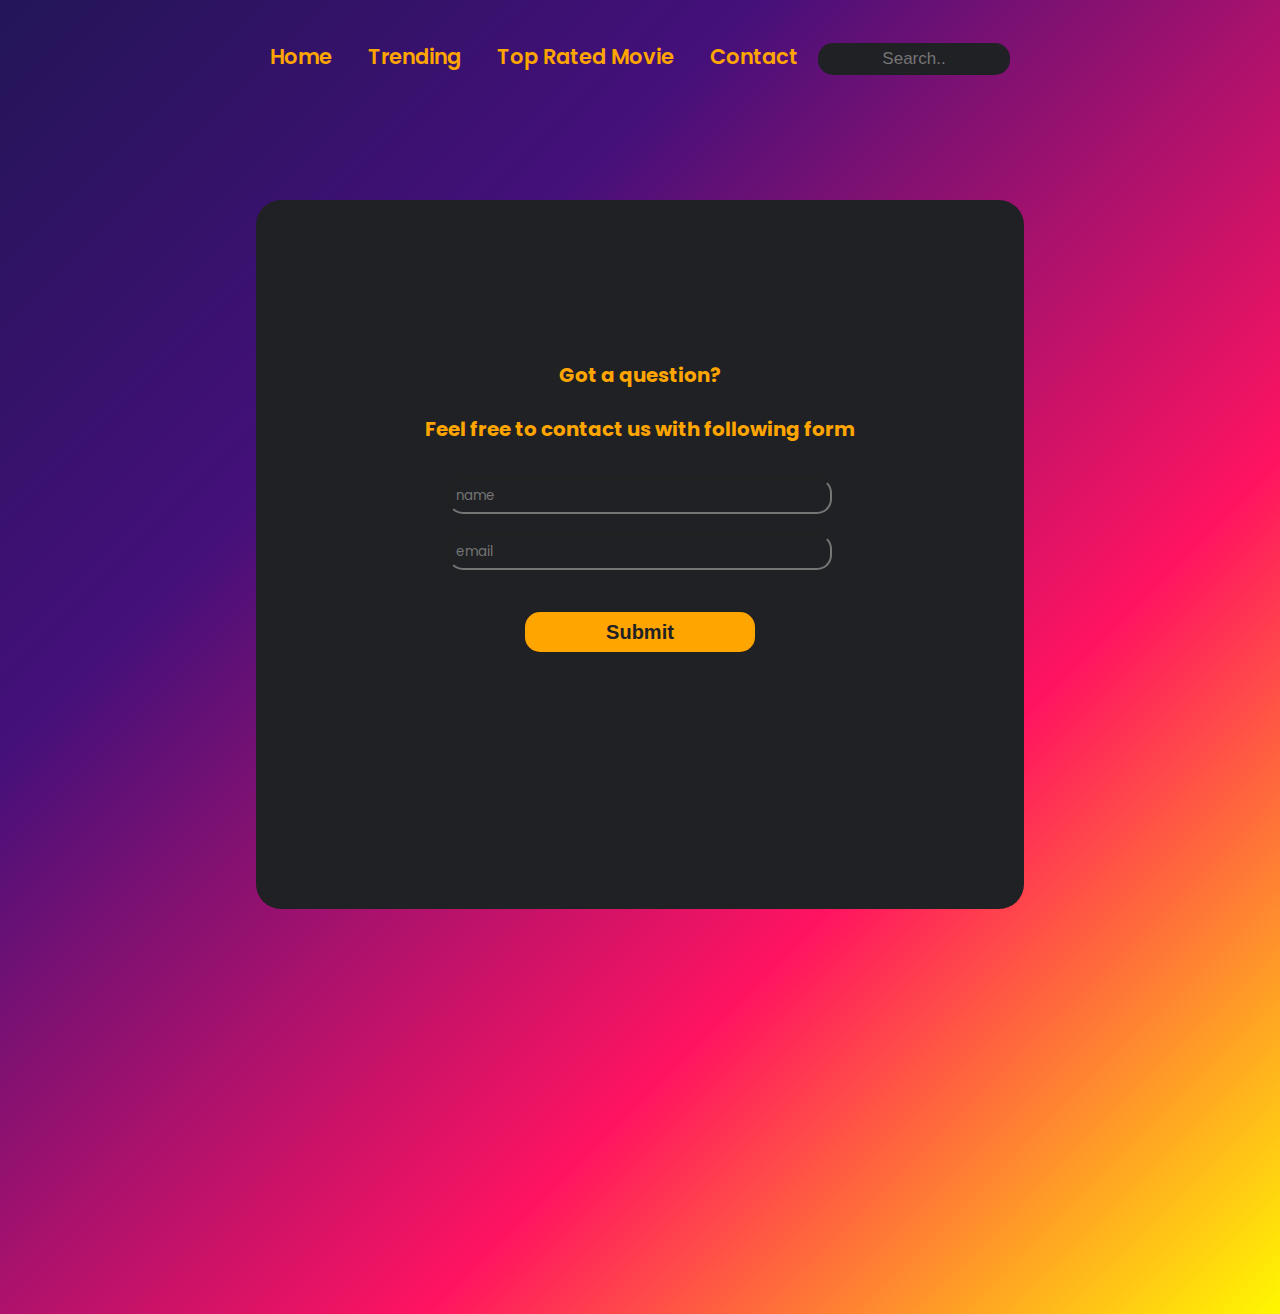
==== contact.html @ e16ccf9b "almost done!!" ====
<!DOCTYPE html>
<html lang="en">
  <head>
    <meta charset="UTF-8" />
    <meta http-equiv="X-UA-Compatible" content="IE=edge" />
    <meta name="viewport" content="width=device-width, initial-scale=1.0" />
    <link rel="stylesheet" href="./css/style.css" />
    <title>js1-ca</title>
  </head>
  <body>
    <nav>
      <div class="topnav">
        <a href="./index.html">Home</a>
        <a href="./trending.html">Trending</a>
        <a href="./toprated.html">Top Rated Movie</a>
        <a href="#">Contact</a>
        <form action="/search.html" method="get">
          <label for="searchValue"></label>
          <input
            type="text"
            id="searchValue"
            name="query"
            placeholder="Search.."
          />
        </form>
      </div>
    </nav>
    <main>
      <form id="contact-form">
        <h3>Got a question?</h3>
        <h3>Feel free to contact us with following form</h3>
        <div class="format">
          <input name="firstname" id="name" placeholder="name" type="text" />
        </div>
        <div>
          <input name="email" id="email" placeholder="email" type="text" />
        </div>
        <button>Submit</button>
      </form>
    </main>
  </body>
</html>
---- css/style.css ----
@import url("https://fonts.googleapis.com/css2?family=Poppins:wght@100;200;300;400;500;600;700;800&display=swap");

* {
  margin: 0;
  padding: 0;
  box-sizing: border-box;
}

body {
  font-family: "Poppins", sans-serif;
  background-image: linear-gradient(
    -225deg,
    #231557 0%,
    #44107a 29%,
    #ff1361 67%,
    #fff800 100%
  );
  background-size: cover;
}

nav {
  overflow: hidden;
  margin: 0 auto;
  text-align: center;
}

.topnav {
  padding: 35px 0;
}

.topnav a {
  color: orange;
  padding: 14px 16px;
  text-decoration: none;
  font-size: 21px;
  font-weight: 600;
}

.topnav a:hover {
  color: white;
  transform: 0.1s;
  text-decoration: underline;
}

.topnav input[type="text"] {
  padding: 6px;
  border: none;
  margin-top: 8px;
  margin-right: 16px;
  font-size: 17px;
  border-radius: 15px;
  background-color: #202124;
  width: 15%;
  text-align: center;
  color: orange;
}

.topnav form {
  display: inline;
}

.title h1 {
  text-align: center;
  padding: 7.5rem 0;
  font-size: 42px;
  color: orange;
}

.container {
  max-width: 90%;
  margin: 0 auto;
}

.content {
  display: flex;
  flex-wrap: wrap;
  justify-content: center;
}

.content a {
  text-decoration: none;
  color: #202124;
}

.movie-card {
  margin: 1.5rem;
  max-width: 300px;
  background-color: #202124;
  box-shadow: 5px 5px 10px 0px;
  transition: transform 0.2s;
}

.movie-card:hover {
  transform: scale(1.05);
}

.movie-title {
  padding: 5px 10px;
  min-height: 4rem;
}

.movie-title h4 {
  font-weight: 600;
  font-size: 18px;
  text-align: center;
  color: white;
}

.movie-card img {
  width: 100%;
}

.loader {
  -webkit-perspective: 120px;
  -moz-perspective: 120px;
  -ms-perspective: 120px;
  perspective: 120px;
  width: 150px;
  height: 150px;
  border-radius: 100%;
  position: relative;
  margin: 250px auto;
}

.loader:before {
  content: "";
  position: absolute;
  left: 25px;
  top: 25px;
  width: 100px;
  height: 100px;
  background-color: #3498db;
  animation: flip 1s infinite;
}

@keyframes flip {
  0% {
    transform: rotate(0);
  }

  50% {
    transform: rotateY(180deg);
  }

  100% {
    transform: rotateY(180deg) rotateX(180deg);
  }
}

/* Details style */
.movie-content {
  margin: 0 auto;
  text-align: center;
}

.movie-content h1,
img {
  color: orange;
  text-decoration: underline;
}

.details-description {
  max-width: 60%;
  margin: 0 auto;
  text-align: left;
  background-color: #202124;
  border-radius: 25px 25px 25px 25px;
  padding: 2.5rem;
}

.details-description h2,
h3,
p,
li {
  color: white;
  padding-bottom: 1.5rem;
}

.details-description ul {
  list-style-type: none;
}

.description-img {
  display: flex;
  justify-content: center;
  align-items: center;
}

/* contact */

#contact-form {
  padding: 10rem 0 25vh;
  border: none;
  font-size: 17px;
  width: 60%;
  margin: 10vh auto 45vh;
  background-color: #202124;
  text-align: center;
  border-radius: 25px;
}

#contact-form input {
  font-family: "Poppins", sans-serif;
  background-color: #202124;
  color: orange;
  border-radius: 15px;
  padding: 6px;
  margin: 10px;
  width: 50%;
}

#contact-form h3 {
  color: orange;
}

#contact-form button {
  margin: 2rem 0;
  width: 30%;
  height: 2.5rem;
  font-weight: 600;
  font-size: 20px;
  border-radius: 15px;
  background-color: orange;
  color: #202124;
  border: none;
}
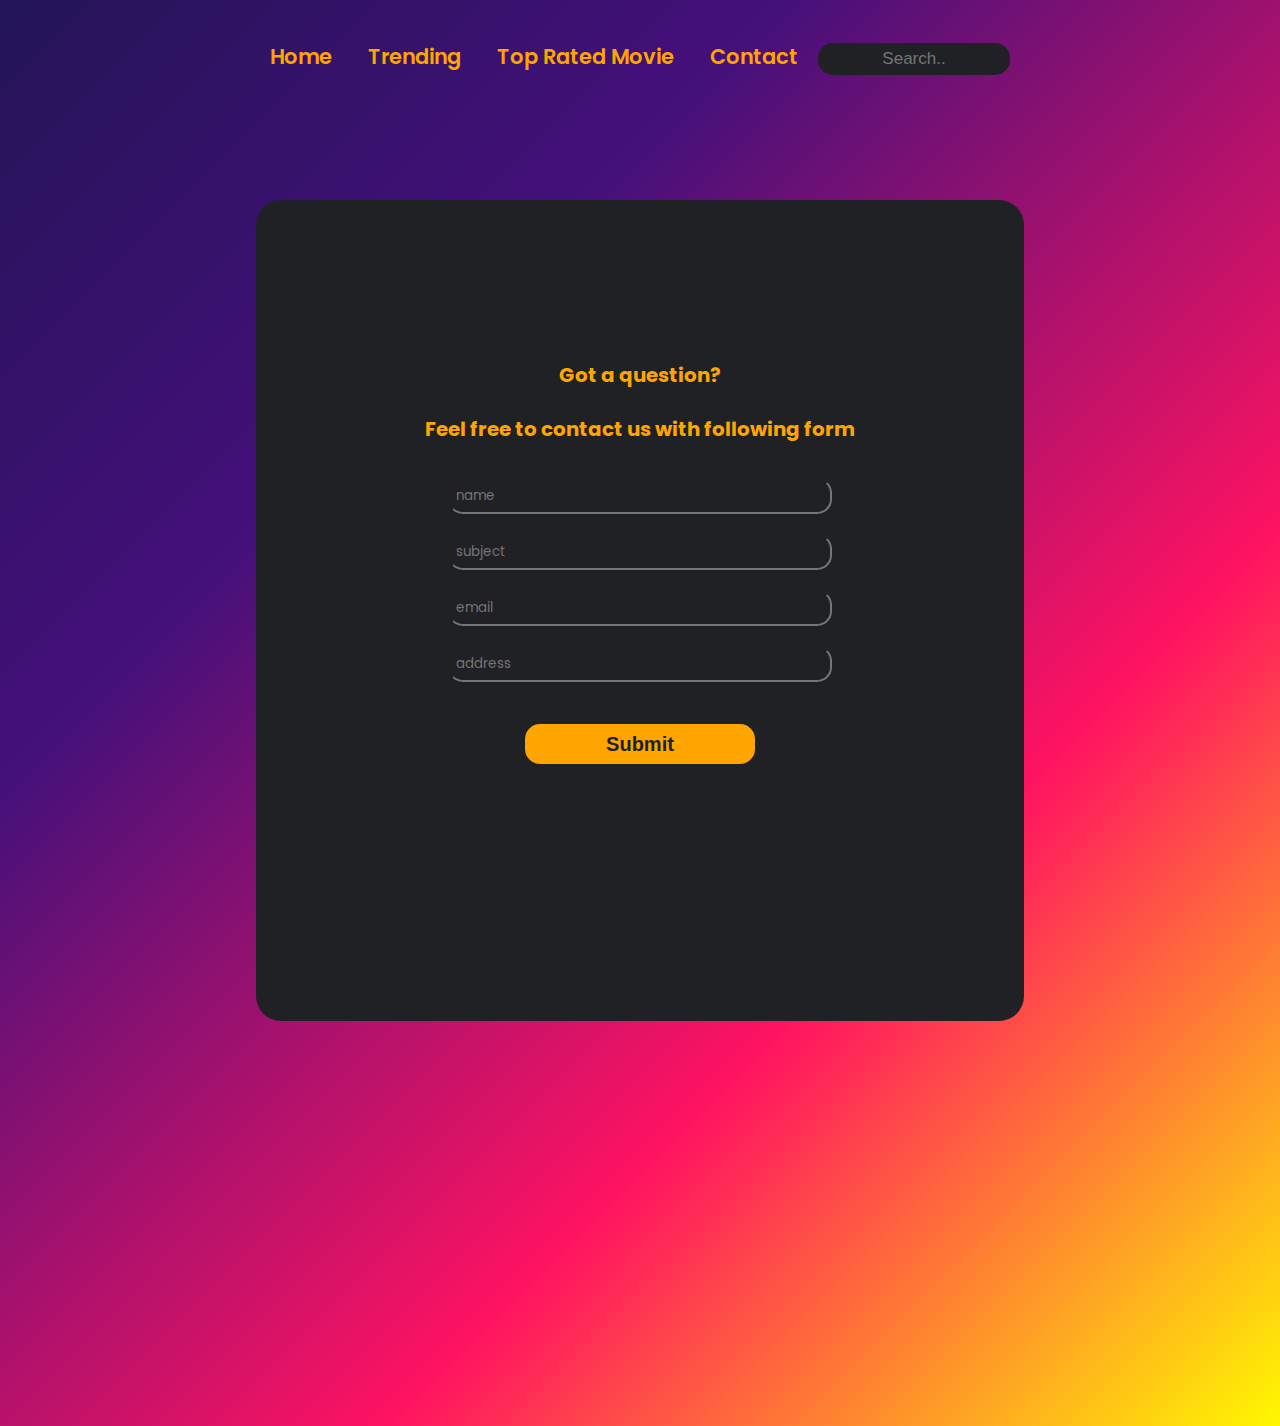
==== commit 953e384a: "fixed contact form" ====
--- a/contact.html
+++ b/contact.html
@@ -30,13 +30,40 @@
         <h3>Got a question?</h3>
         <h3>Feel free to contact us with following form</h3>
         <div class="format">
-          <input name="firstname" id="name" placeholder="name" type="text" />
+          <input name="name" id="name" placeholder="name" type="text" />
+          <div class="form-error" id="nameError">Pleas enter your name</div>
         </div>
-        <div>
+        <div class="format">
+          <input
+            name="subject"
+            id="subject"
+            placeholder="subject"
+            type="text"
+          />
+          <div class="form-error" id="subjectError">
+            Please enter a subject(min 10 char)
+          </div>
+        </div>
+        <div class="format">
           <input name="email" id="email" placeholder="email" type="text" />
+          <div class="form-error" id="emailError">
+            Please enter a valid email
+          </div>
+        </div>
+        <div class="format">
+          <input
+            name="address"
+            id="address"
+            placeholder="address"
+            type="text"
+          />
+          <div class="form-error" id="addressError">
+            Please enter a valid address(min 25 char)
+          </div>
         </div>
         <button>Submit</button>
       </form>
     </main>
+    <script src="./js/contact.js"></script>
   </body>
 </html>
--- a/css/style.css
+++ b/css/style.css
@@ -224,3 +224,25 @@
   color: #202124;
   border: none;
 }
+
+#emailError {
+  display: none;
+  color: red;
+}
+
+#nameError {
+  display: none;
+  color: red;
+}
+#subjectError {
+  display: none;
+  color: red;
+}
+#addressError {
+  display: none;
+  color: red;
+}
+
+.error {
+  padding-bottom: 50vh;
+}
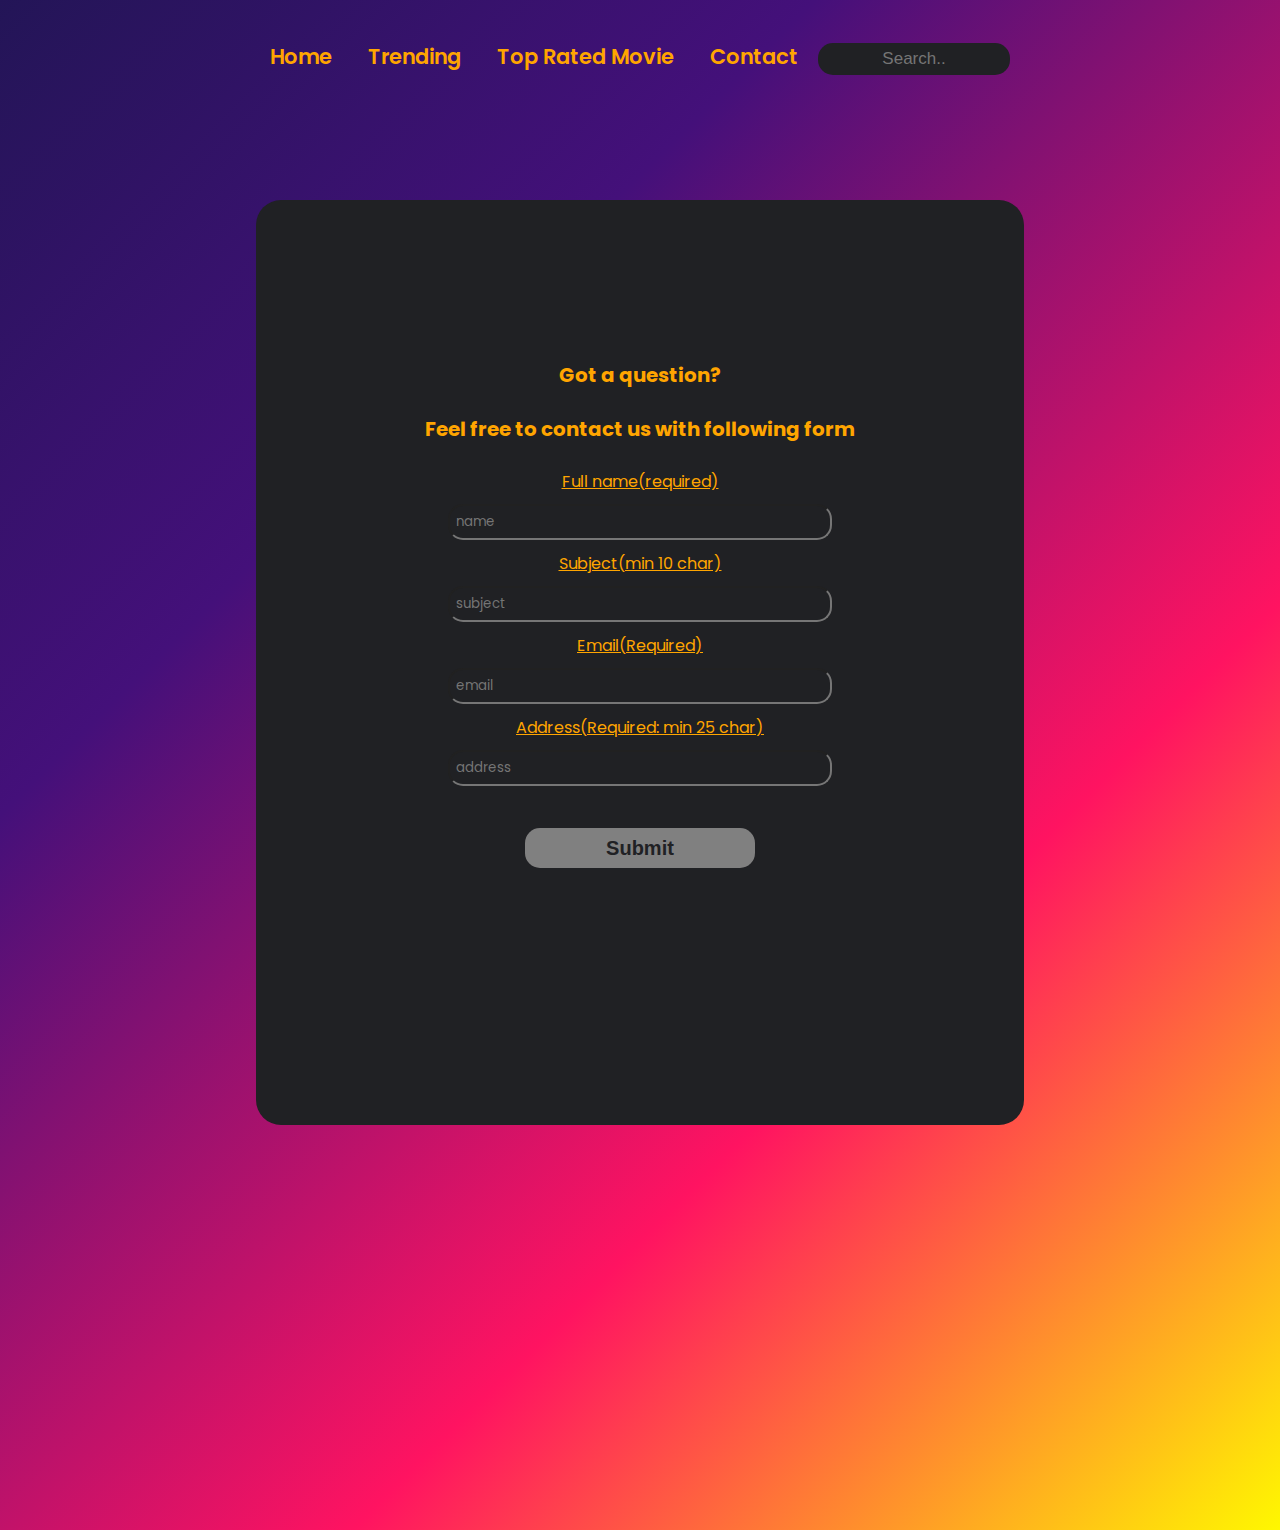
==== commit 142c7c09: "final" ====
--- a/contact.html
+++ b/contact.html
@@ -26,13 +26,15 @@
       </div>
     </nav>
     <main>
+      <div id="message"></div>
       <form id="contact-form">
         <h3>Got a question?</h3>
         <h3>Feel free to contact us with following form</h3>
+        <label for="name">Full name(required)</label>
         <div class="format">
           <input name="name" id="name" placeholder="name" type="text" />
-          <div class="form-error" id="nameError">Pleas enter your name</div>
         </div>
+        <label for="subject">Subject(min 10 char)</label>
         <div class="format">
           <input
             name="subject"
@@ -40,16 +42,12 @@
             placeholder="subject"
             type="text"
           />
-          <div class="form-error" id="subjectError">
-            Please enter a subject(min 10 char)
-          </div>
         </div>
+        <label for="email">Email(Required)</label>
         <div class="format">
           <input name="email" id="email" placeholder="email" type="text" />
-          <div class="form-error" id="emailError">
-            Please enter a valid email
-          </div>
         </div>
+        <label for="address">Address(Required: min 25 char)</label>
         <div class="format">
           <input
             name="address"
@@ -57,11 +55,8 @@
             placeholder="address"
             type="text"
           />
-          <div class="form-error" id="addressError">
-            Please enter a valid address(min 25 char)
-          </div>
         </div>
-        <button>Submit</button>
+        <button disabled>Submit</button>
       </form>
     </main>
     <script src="./js/contact.js"></script>
--- a/css/style.css
+++ b/css/style.css
@@ -220,29 +220,32 @@
   font-weight: 600;
   font-size: 20px;
   border-radius: 15px;
-  background-color: orange;
   color: #202124;
   border: none;
 }
 
-#emailError {
-  display: none;
-  color: red;
-}
-
-#nameError {
-  display: none;
-  color: red;
-}
-#subjectError {
-  display: none;
-  color: red;
-}
-#addressError {
-  display: none;
-  color: red;
+label {
+  color: orange;
+  font-size: 16px;
+  text-decoration: underline;
+}
+
+button:enabled {
+  background-color: orange;
+}
+
+button:disabled {
+  background-color: grey;
 }
 
 .error {
   padding-bottom: 50vh;
 }
+
+.message {
+  background: 202124;
+  padding: 1rem;
+  color: orange;
+  border-radius: 1rem;
+  margin-bottom: 1rem;
+}
